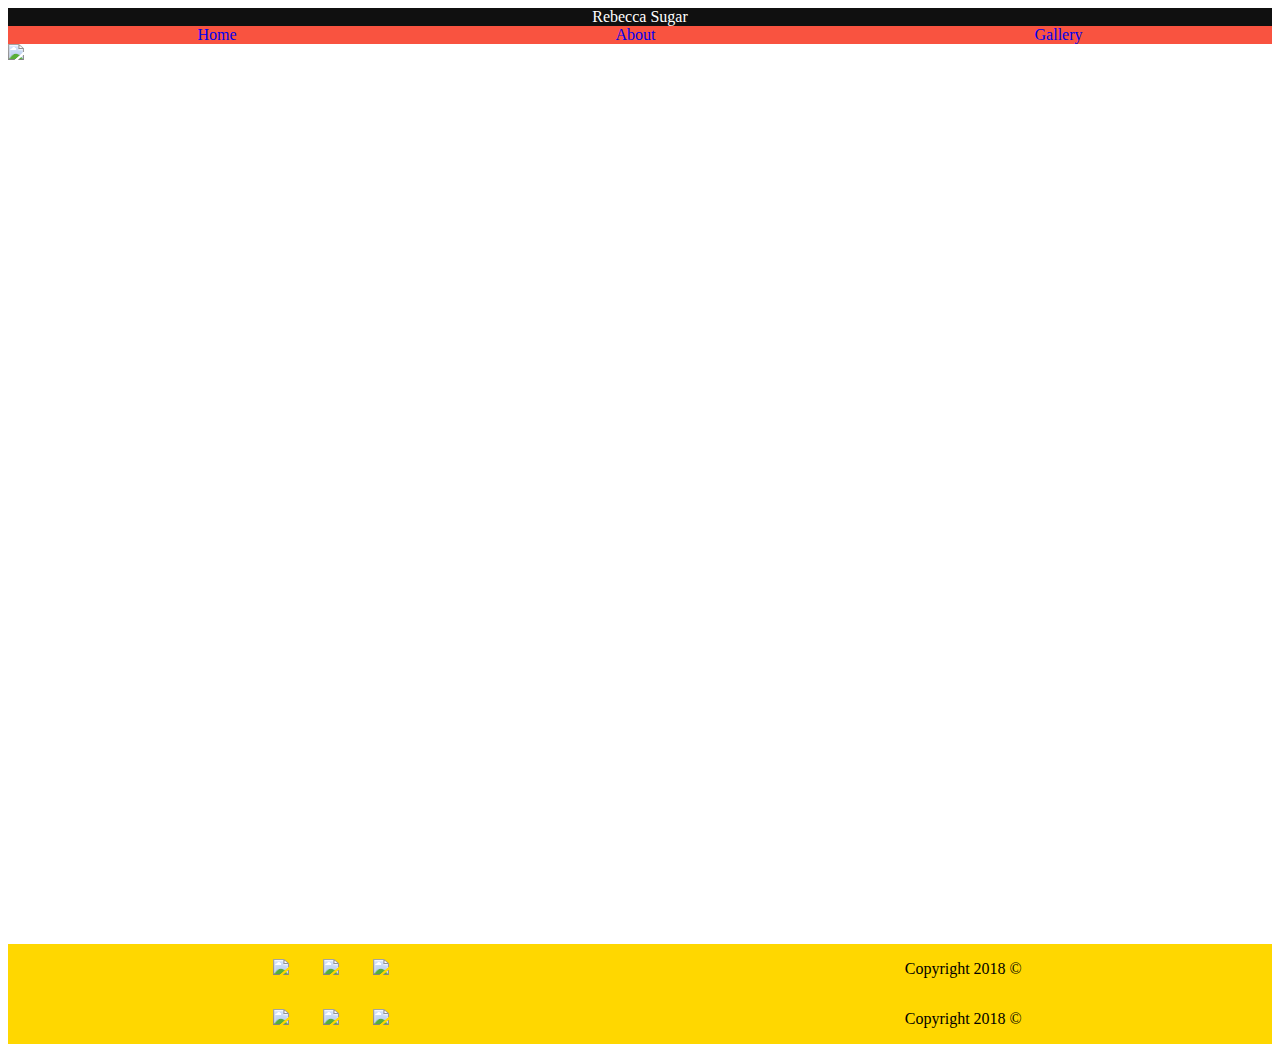
==== index.html @ 7f055e77 "box model" ====
<!DOCTYPE html>
<html>
    <head>
        <meta charset="utf-8"/>
        <title> </title>
        <link rel="stylesheet" href="css/style.css" type="text/css" />
    </head>
    <body>
        <div class="header">Rebecca Sugar</div>
        <div class=navbar>
             <a href="index.html">Home</a>
             <a href="about.html">About</a>
             <a href="gallery.html">Gallery</a>
        </div>
        <div class="main">
            <img src="http://video.oneserviceplace.com/wp-content/uploads/2018/05/1526847048_maxresdefault.jpg">
        </div>
        <div class="content">
        </div>
        <div class="footer">
            <div class="social">
                <a href="#">
                    <img class="social-image" src="https://upload.wikimedia.org/wikipedia/commons/thumb/c/c2/F_icon.svg/2000px-F_icon.svg.png">
                </a>
                <a href="#">
                    <img class="social-image" src="http://goinkscape.com/wp-content/uploads/2015/07/twitter-logo-final.png">
                </a>
                <a href="#">
                    <img class="social-image" src="https://instagram-brand.com/wp-content/uploads/2016/11/app-icon2.png">
                </a>
            </div>
            <div>
                <p>Copyright 2018 &copy</p>
            </div>
        </div>
        <div class="footer">
            <div class="social">
                <a href="#">
                    <img class="social-image" src="https://upload.wikimedia.org/wikipedia/commons/thumb/c/c2/F_icon.svg/2000px-F_icon.svg.png">
                </a>
                <a href="#">
                    <img class="social-image" src="http://goinkscape.com/wp-content/uploads/2015/07/twitter-logo-final.png">
                </a>
                <a href="#">
                    <img class="social-image" src="https://instagram-brand.com/wp-content/uploads/2016/11/app-icon2.png">
                </a>
            </div>
            <div>
                <p>Copyright 2018 &copy</p>
            </div>
        <script src="https://ajax.googleapis.com/ajax/libs/jquery/3.3.1/jquery.min.js"></script>
        <script type="text/javascript" src="js/script.js"></script>
    </body>
</html>
---- css/style.css ----
html {
    height: 100%;
}

body {
    height: 100%;
    
}
a {
    text-decoration: none;
}

.main {
    height: 100%;
}
.social-image{
    width: 30px;
    margin: 15px;
}

.navbar{
    display:flex;
    justify-content:space-around;
    background-color:#f95340;
}

.header{
    display:flex;
    justify-content:center;
    background-color:#101010;
    color:white;
}

.footer{
    background-color:#ffd700;
    display:flex;
    justify-content:space-around;
}

img{
    width:400px;
}
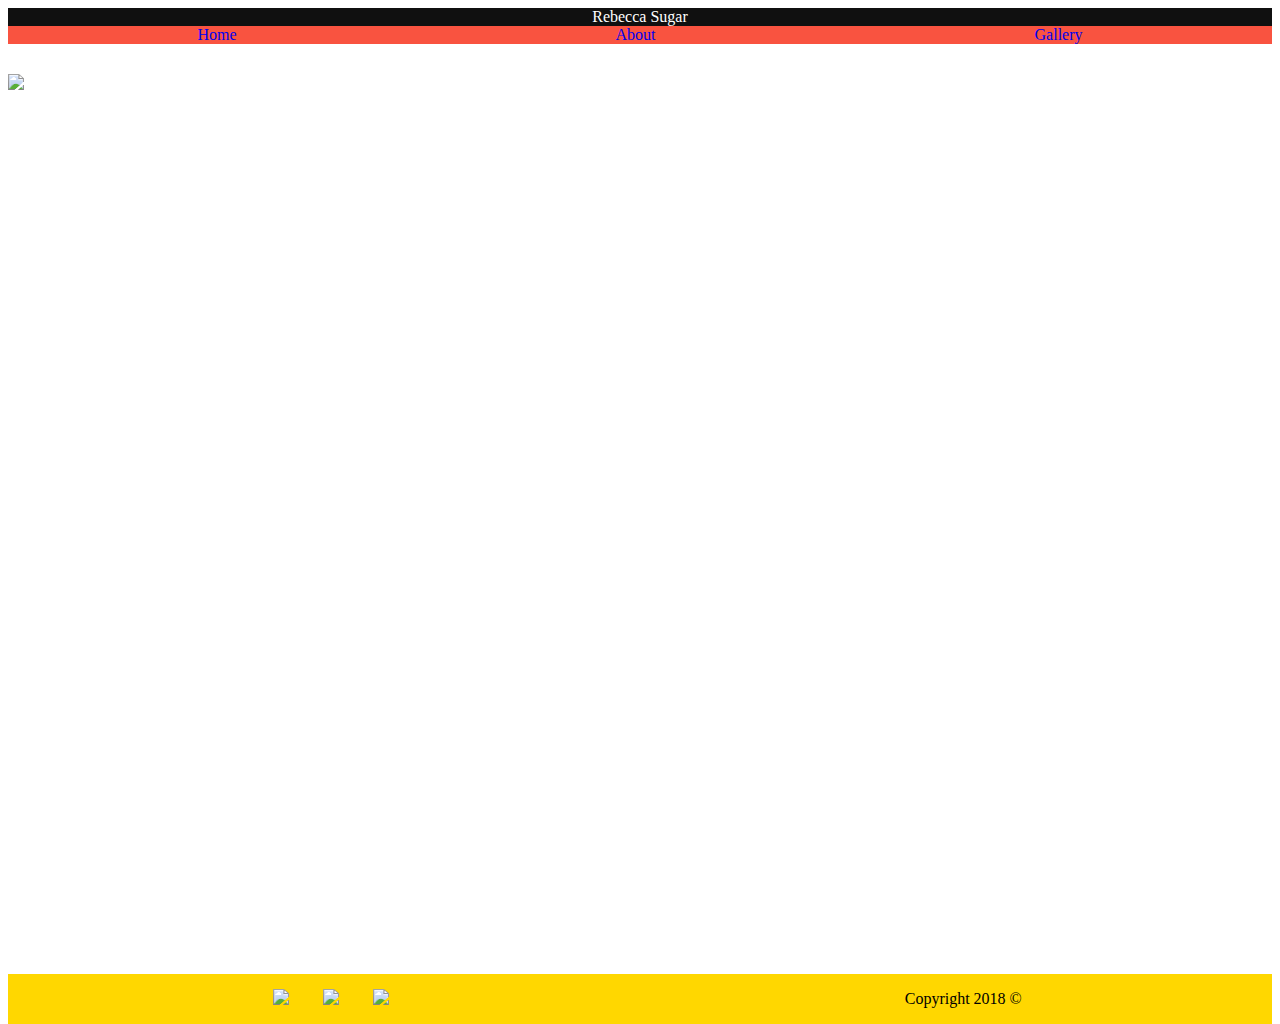
==== commit 468d0181: "box model" ====
--- a/index.html
+++ b/index.html
@@ -25,7 +25,7 @@
                 <a href="#">
                     <img class="social-image" src="http://goinkscape.com/wp-content/uploads/2015/07/twitter-logo-final.png">
                 </a>
-                <a href="#">
+                <a href="https://www.instagram.com/rebeccasugar/?hl=en">
                     <img class="social-image" src="https://instagram-brand.com/wp-content/uploads/2016/11/app-icon2.png">
                 </a>
             </div>
@@ -33,21 +33,7 @@
                 <p>Copyright 2018 &copy</p>
             </div>
         </div>
-        <div class="footer">
-            <div class="social">
-                <a href="#">
-                    <img class="social-image" src="https://upload.wikimedia.org/wikipedia/commons/thumb/c/c2/F_icon.svg/2000px-F_icon.svg.png">
-                </a>
-                <a href="#">
-                    <img class="social-image" src="http://goinkscape.com/wp-content/uploads/2015/07/twitter-logo-final.png">
-                </a>
-                <a href="#">
-                    <img class="social-image" src="https://instagram-brand.com/wp-content/uploads/2016/11/app-icon2.png">
-                </a>
-            </div>
-            <div>
-                <p>Copyright 2018 &copy</p>
-            </div>
+       
         <script src="https://ajax.googleapis.com/ajax/libs/jquery/3.3.1/jquery.min.js"></script>
         <script type="text/javascript" src="js/script.js"></script>
     </body>
--- a/css/style.css
+++ b/css/style.css
@@ -31,12 +31,37 @@
     color:white;
 }
 
+.main{
+    padding-top:30px;
+}
+
 .footer{
     background-color:#ffd700;
     display:flex;
     justify-content:space-around;
 }
 
+.aboutMain{
+    display:flex;
+}
+
+.leftpane{
+    width:30px;
+}
+
+.rightpane{
+    width:50px;
+}
+
+.thumbnail{
+    display:flex;
+}
+
+.thumbnail-image{
+    width:50px;
+}
+
 img{
     width:400px;
+    
 }